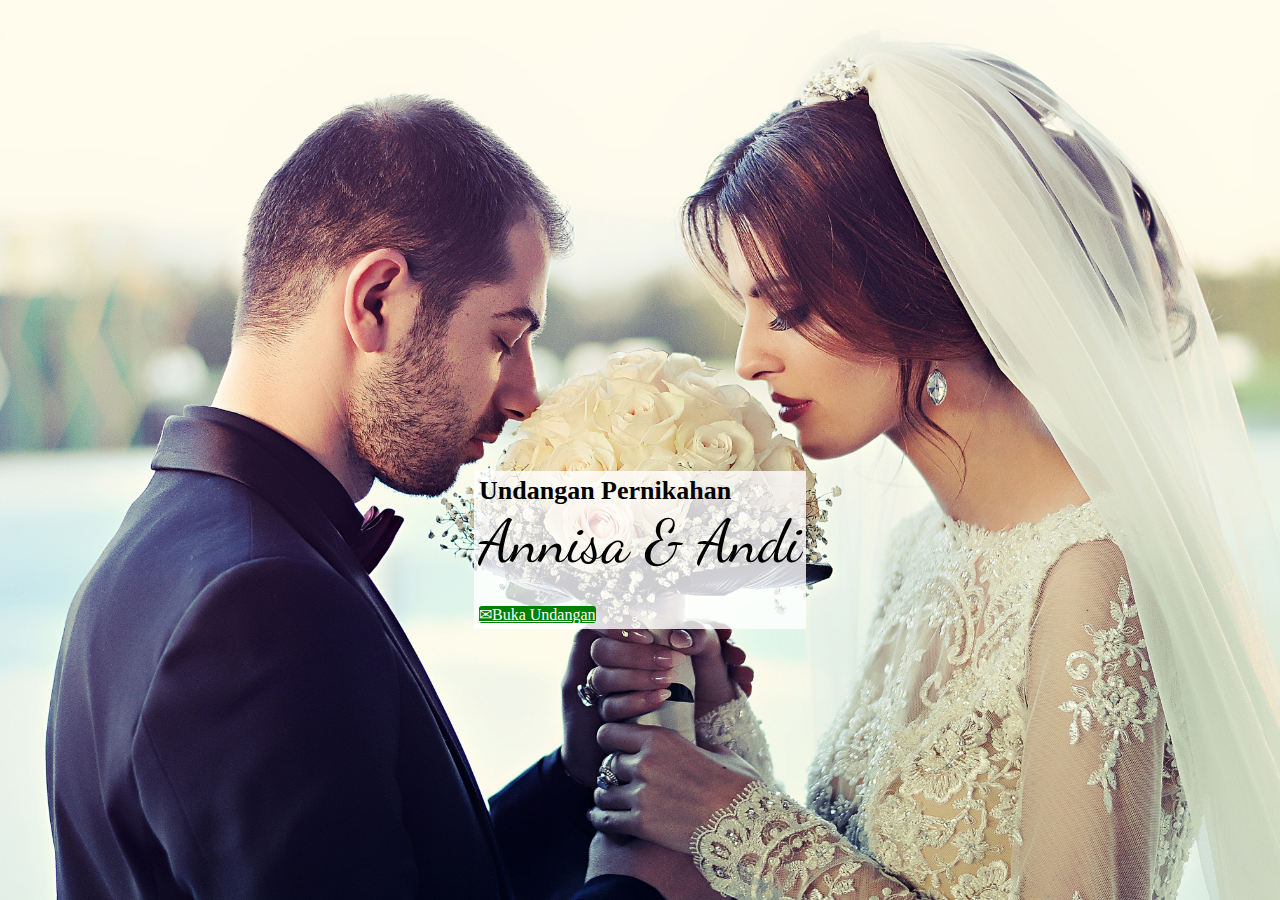
==== index.html @ 244ea667 "Final design 99%" ====
<!DOCTYPE html>
<html lang="en">
<head>
    <meta charset="UTF-8">
    <meta name="viewport" content="width=device-width, initial-scale=1.0">
    <link rel="preconnect" href="https://fonts.googleapis.com">
    <link rel="preconnect" href="https://fonts.gstatic.com" crossorigin>
    <link href="https://fonts.googleapis.com/css2?family=Dancing+Script&display=swap" rel="stylesheet">
    <link rel="stylesheet" href="https://cdn.jsdelivr.net/npm/bootstrap@4.1.3/dist/css/bootstrap.min.css" integrity="sha384-MCw98/SFnGE8fJT3GXwEOngsV7Zt27NXFoaoApmYm81iuXoPkFOJwJ8ERdknLPMO" crossorigin="anonymous">
    <link rel="stylesheet" href="css/style.css">
    <title>UndanganDigital</title>
</head>
<body>
    <section id="homepage">
            <div class="homepage text-center">
                <div class="start-page">
                    <h1 style="font-size: 26px;">Undangan Pernikahan</h1>
                    <span class="title">Annisa & Andi</span>
                    <div class="button-undangan">
                        <a class="nav-link" href="home.html">✉Buka Undangan</a>
                    </div>
                </div>
            </div>  
    </section>

    <script src="https://code.jquery.com/jquery-3.3.1.slim.min.js" integrity="sha384-q8i/X+965DzO0rT7abK41JStQIAqVgRVzpbzo5smXKp4YfRvH+8abtTE1Pi6jizo" crossorigin="anonymous"></script>
    <script src="https://cdn.jsdelivr.net/npm/popper.js@1.14.3/dist/umd/popper.min.js" integrity="sha384-ZMP7rVo3mIykV+2+9J3UJ46jBk0WLaUAdn689aCwoqbBJiSnjAK/l8WvCWPIPm49" crossorigin="anonymous"></script>
    <script src="https://cdn.jsdelivr.net/npm/bootstrap@4.1.3/dist/js/bootstrap.min.js" integrity="sha384-ChfqqxuZUCnJSK3+MXmPNIyE6ZbWh2IMqE241rYiqJxyMiZ6OW/JmZQ5stwEULTy" crossorigin="anonymous"></script>
</body>
</html>
---- css/style.css ----
* {
  margin: 0;
  padding: 0;
  box-sizing: border-box;
  scroll-behavior: smooth;
}
body {
    margin: 0;
  padding: 0;
}
    /* Navbar */
.navbar {
    position: fixed;
    top: 0;
    width: 100vw;
    z-index: 999;
}
nav ul .nav-item {
    font-size: 1.3rem;
}

nav ul .nav-item .nav-link {
    color: white;
}

    /* Navbar */

    /* Homepage */

section#homepage{
    background-image: url('/assets/img/bg-main.jpg');
    background-size: cover;
    background-position: center;
    height: 100vh;
    display: flex;
    align-items: center;
    padding-top: 200px;
    box-sizing: border-box;
}

.homepage {
    background-color: rgba(255, 255, 255, 0.8);
    max-width: 400px;
    margin: 0 auto;
    padding: 5px;
}

span.title{
    font-size: 60px;
    font-family: 'Dancing Script', cursive;
}
.start-page .button-undangan{
    width: 100%;
    padding-top: 27px;
}
.start-page .button-undangan a {
    color: white;
    margin: 0 auto;
    width: 60%;
    background-color: green;
    border-radius: 3px;   
}
    /* Homepage */

    /* Home */
section#home {
    background-image: url('/assets/img/bg-main.jpg');
    background-size: cover;
    background-position: center;
    margin-top: 61px;
    height: 100vh;
}
#home .container {
    padding-top: 23%;
}
.text-title {
    margin: 0 auto;
    max-width: 600px;
    background-color:rgba(255, 255, 255, 0.8);
}
    /* Home */

    /* Couple */
section#couple {
    background-image: url('/assets/img/home/bg.jpg');
    background-size: cover;
    background-position: center;
    height: 120vh;
    padding-top: 2%;
}
.image-wanita img {
    width: 100%;
    height: 70vh;
    object-fit: cover;
    object-position: center;
}
.image-pria, .image-wanita p {
    font-size: 1.3rem;
    font-weight: bold;
}

.image-pria img {
    width: 100%;
    height: 70vh;
    object-fit: cover;
    object-position: center;
}

.title-foto {
    font-family: 'Dancing Script', cursive;
    font-size: 100px;
}

    /* Couple */

section#galeri {
    background-image: url('/assets/img/galeri-bg.jpg');
    background-size: cover;
    background-position: center;
    height: 100vh;
}
.box-images img {
    width: 100%;
}

section#event {
    background-image: url('/assets/img/even-bg.jpg');
    background-size: cover;
    background-position: center;
    height: 100vh;
}
#event h2  {
    font-weight: 500;
}
#event h1  {
    font-weight: 400;
}
.date {
    display: flex;
    flex-direction: column;
    align-items: center;
    white-space: pre;
    margin-top: 50px;
}

.date-box {
    display: flex;
    flex-direction: row;
    font-size: 1.2rem;
}

.location{
    font-size: 1rem;
    margin-right: 70px;
}
.location a {
    color: black;
    background-color: #BFF9C1;
    padding: 5px;
    font-weight: bold;
    border-radius: 4px;
    text-decoration: none;
}

.location a:hover{
    background-color: #207523;
    color:white;
    transition: all;
}
h1#tanggal {
    font-weight: 600;
}
#time-countdown {
    display: flex;
    flex-direction: column;
    gap: 10px;
    font-size: 1.4rem;
}
#time-format {
    word-spacing: 30px;
}
#text-time {
    display: flex;
    gap: 55px;
    justify-content: center;
    margin-left: 12px;
}

    /* Ucapan */
section#ucapan {
    background-image: url('/assets/img/flower.jpg');
    background-size: cover;
    background-position: center;
    height: 150vh;
    overflow: auto;
}

form {
    display: flex;
    margin-left: 30%;
    margin-right: 30%;
    flex-direction: column;
}
input#name {
    padding: 6px;
    margin: 7px;
}
textarea{
    resize: none;
    margin: 7px;
    padding: 6px;
}

form button {
    margin: 7px;
    width: 50%;
    margin: 0 auto;
    outline: none;
    background: #BFF9C1;
    color: black;
    cursor: pointer;
    border-radius: 6px;
}

form button:hover {
    background: #207523;
    color: white;
    transition: all;
}
#ucapan-content {
    position: relative;
    margin: 2% auto;
    border: 2px solid black;
    overflow: auto;
    padding: 10px;
    max-width: 432px;
}
#ucapan-content .content  {
    color: white;
}
#ucapan-content .content h3 {
    font-family: 'Nova Square', sans-serif;
    font-size: 30px;
}

/* #ucapan-content .content p {
    font-size: 16px;
} */

section#gift {
    background-image: url('/assets/img/pesan-bg.jpg');
    background-size: cover;
    background-position: center;
    height: 100vh;
    padding-top: 10%;
}
.fa-copy {
    cursor: pointer;
}
section#send {
    background-image: url('/assets/img/bg-send.jpg');
    background-size: cover;
    background-position: center;
    height: 100vh;
    padding-top: 10%;
}

.scrollPicture {
    position: relative;
    transform: translateY(150px);
    opacity: 0;
    transition: 1s all ease;
}

.scrollPicture.active { 
    transform: translateY(0);
    opacity:  1;
}
    /* Ucapan */
/* RESPONSIVE DESIGN */

/* Extra small devices (portrait phones, less than 576px) */
@media (max-width: 575.98px)  {
    nav{
        margin: 0;
    }
    nav ul .nav-item {
        font-size: 0.8rem;
    } 
    section#homepage{
        background-image: url('/assets/img/bg-main.jpg');
        background-size: cover;
        background-position: center;
        height: 100vh;
        display: flex;
        align-items: center;
        padding-top: 200px;
        box-sizing: border-box;
    }
    .homepage {
        padding: 0;
        min-width: 100%;
    }
    .start-page h1 {
        font-size: 25px;
    }

    .start-page .button-undangan{
        margin: 0 auto;
        width: 100%;
        padding-top: 27px;
    }

    .start-page .button-undangan a {
        color: white;
        background-color: green;
        width: 50%;
        margin: 0 auto;
        border-radius: 3px;
    }
    #home .container {
        padding-top: 70%;
    }
    .text-title {
        margin: 0 auto;
        max-width: 600px;
        background-color:rgba(255, 255, 255, 0.8);
    }
    section#couple {
        background-image: url('/assets/img/home/bg.jpg');
        background-size: cover;
        background-position: center;
        height: 50vh;
        padding-top: 2%;
    }
    .image-wanita {
        display: flex;
        width: 100%;
        gap: 15px;
    }
    #text-wanita {
        padding-top: 60px;    
    }
    
    .image-wanita img {
        min-width: 50%;
        max-height: 38vh;
        object-fit: cover;
        object-position: center;
    }
    .image-pria, .image-wanita p {
        font-size: 1.1rem;
        font-weight: bold;
    }
    
    .image-pria img {
        min-width: 50%;
        max-height: 38vh;
        object-fit: cover;
        object-position: center;
    }
    .image-pria {
        display: flex;
        flex-direction: row-reverse;
        padding-top: 150px;
        position: relative;
        gap: 15px;
        width: 100%;
    }
    .image-pria::before{
        content: '&';
        width: 100%;
        font-size: 3.5rem;
        position: absolute;
        top: 30px;

    }
    #text-pria {
        padding-top: 60px;    
    }
    .title-foto {
        font-family: 'Dancing Script', cursive;
        font-size: 45px;
    }

    section#galeri {
        background-image: url('/assets/img/galeri-bg.jpg');
        background-size: cover;
        background-position: center;
        height: 100vh;
    }
    section#event {
        background-image: url('/assets/img/even-bg.jpg');
        background-size: cover;
        background-position: center;
        height: 100vh;
    }
    
    .date {
        display: flex;
        flex-direction: column;
        align-items: center;
        white-space: pre;
        margin-top: 50px;
        max-width: 92%;
        width: 100%;
        text-align: center;
    }
    
    .date-box {
        display: flex;
        flex-direction: row;

    }
    
    #time-countdown {
        display: flex;
        flex-direction: column;
        gap: 10px;
        font-size: 1.3rem;
    }
    #time-format {
        word-spacing: 30px;
    }
    #text-time {
        display: flex;
        gap: 55px;
        justify-content: center;
        margin-left: 12px;
    }
     /* Ucapan */

section#ucapan {
    background-image: url('/assets/img/pesan-bg.jpg');
    background-size: cover;
    background-position: center;
    height: 100vh;
}
form {
    max-width: 100%;
    padding-left: 10px;
}

form button {
    width: 100%;
    margin: 15px auto;
    outline: none;
    background: #BFF9C1;
    color: black;
    cursor: pointer;
    border-radius: 6px;
}

 /* gift */
 section#gift {
    background-image: url('/assets/img/pesan-bg.jpg');
    background-size: cover;
    background-position: center;
    height: 100vh;
    padding-top: 10%;
}
 /* gift */
}

/* Medium devices (tablets, less than 768px) */
@media (max-width: 767.98px) {
    nav{
        margin: 0;
        padding: 0;
    }
    nav ul .nav-item {
        font-size: 0.4rem;
    } 
    section#couple {
        background-image: url('/assets/img/home/bg.jpg');
        background-size: cover;
        background-position: center;
        height: 50vh;
        padding-top: 2%;
    }
    .image-wanita {
        display: flex;
        width: 100%;
        gap: 15px;
    }
    #text-wanita {
        padding-top: 60px;    
    }
    
    .image-wanita img {
        min-width: 50%;
        max-height: 38vh;
        object-fit: cover;
        object-position: center;
    }
    .image-pria, .image-wanita p {
        font-size: 1.1rem;
        font-weight: bold;
    }
    
    .image-pria img {
        min-width: 50%;
        max-height: 38vh;
        object-fit: cover;
        object-position: center;
    }
    .image-pria {
        display: flex;
        flex-direction: row-reverse;
        padding-top: 150px;
        position: relative;
        gap: 15px;
        width: 100%;
    }
    .image-pria::before{
        content: '&';
        width: 100%;
        font-size: 3.5rem;
        position: absolute;
        top: 30px;

    }
    #text-pria {
        padding-top: 60px;    
    }
    .title-foto {
        font-family: 'Dancing Script', cursive;
        font-size: 45px;
    }
    section#galeri {
        background-image: url('/assets/img/galeri-bg.jpg');
        background-size: cover;
        background-position: center;
        height: 100vh;
    }
    section#ucapan {
        background-image: url('/assets/img/pesan-bg.jpg');
        background-size: cover;
        background-position: center;
        height: 100vh;
    }
    form {
        margin-left: 9%;
        margin-right: 12%;
        gap: 10px;
    }
    input#name {
        padding: 6px;
        margin: 0;
        max-width: 100%;
    }
    textarea{
        resize: none;
        padding: 6px;
        margin: 0;
        max-width: 100%;
    }

   /* gift */
 section#gift {
    background-image: url('/assets/img/pesan-bg.jpg');
    background-size: cover;
    background-position: center;
    height: 100vh;
    padding-top: 10%;
}
.fa-copy {
    cursor: pointer;
}
 /* gift */
}
    
/* Medium devices (tablets, less than 992px) */
@media (max-width: 991.98px) {
    nav{
        margin: 0;
        padding: 0;
    }
    nav ul .nav-item {
        font-size: 1rem;
    } 
    
    
    .image-wanita img {
        width: 50%;
        height: 55vh;
        object-fit: cover;
        object-position: center;
    }
    
    .image-pria img {
        width: 50%;
        height: 55vh;
        object-fit: cover;
        object-position: center;
    }
    .title-foto {
        font-family: 'Dancing Script', cursive;
        font-size: 50px;
    }
    section#galeri {
        background-image: url('/assets/img/galeri-bg.jpg');
        background-size: cover;
        background-position: center;
        height: 100vh;
    }
    section#couple {
        background-image: url('/assets/img/home/bg.jpg');
        background-size: cover;
        background-position: center;
        height: 120vh;
        padding-top: 2%;
    }
    section#ucapan {
        background-image: url('/assets/img/pesan-bg.jpg');
        background-size: cover;
        background-position: center;
        height: 100vh;
    }
    form {
        margin-left: 9%;
        margin-right: 12%;
        gap: 10px;
    }
    input#name {
        padding: 6px;
        margin: 0;
        max-width: 100%;
    }
    textarea{
        resize: none;
        padding: 6px;
        margin: 0;
        max-width: 100%;
    }
}

/* Large devices (desktops, less than 1200px) */
@media (max-width: 1199.98px) {
    .image-wanita img {
        width: 100%;
        height: 65vh;
        object-fit: cover;
        object-position: center;
    }
    
    .image-pria img {
        width: 100%;
        height: 65vh;
        object-fit: cover;
        object-position: center;
    }
    .title-foto {
        font-family: 'Dancing Script', cursive;
        font-size: 52px;
    }
    section#couple {
        background-image: url('/assets/img/home/bg.jpg');
        background-size: cover;
        background-position: center;
        height: 120vh;
        padding-top: 2%;
    }
    section#galeri {
        background-image: url('/assets/img/galeri-bg.jpg');
        background-size: cover;
        background-position: center;
        height: 100vh;
    }
    section#ucapan {
        background-image: url('/assets/img/pesan-bg.jpg');
        background-size: cover;
        background-position: center;
        height: 100vh;
    }
    form {
        margin-left: 9%;
        margin-right: 12%;
        gap: 10px;
    }
    input#name {
        padding: 6px;
        margin: 0;
        max-width: 100%;
    }
    textarea{
        resize: none;
        padding: 6px;
        margin: 0;
        max-width: 100%;
    }
}
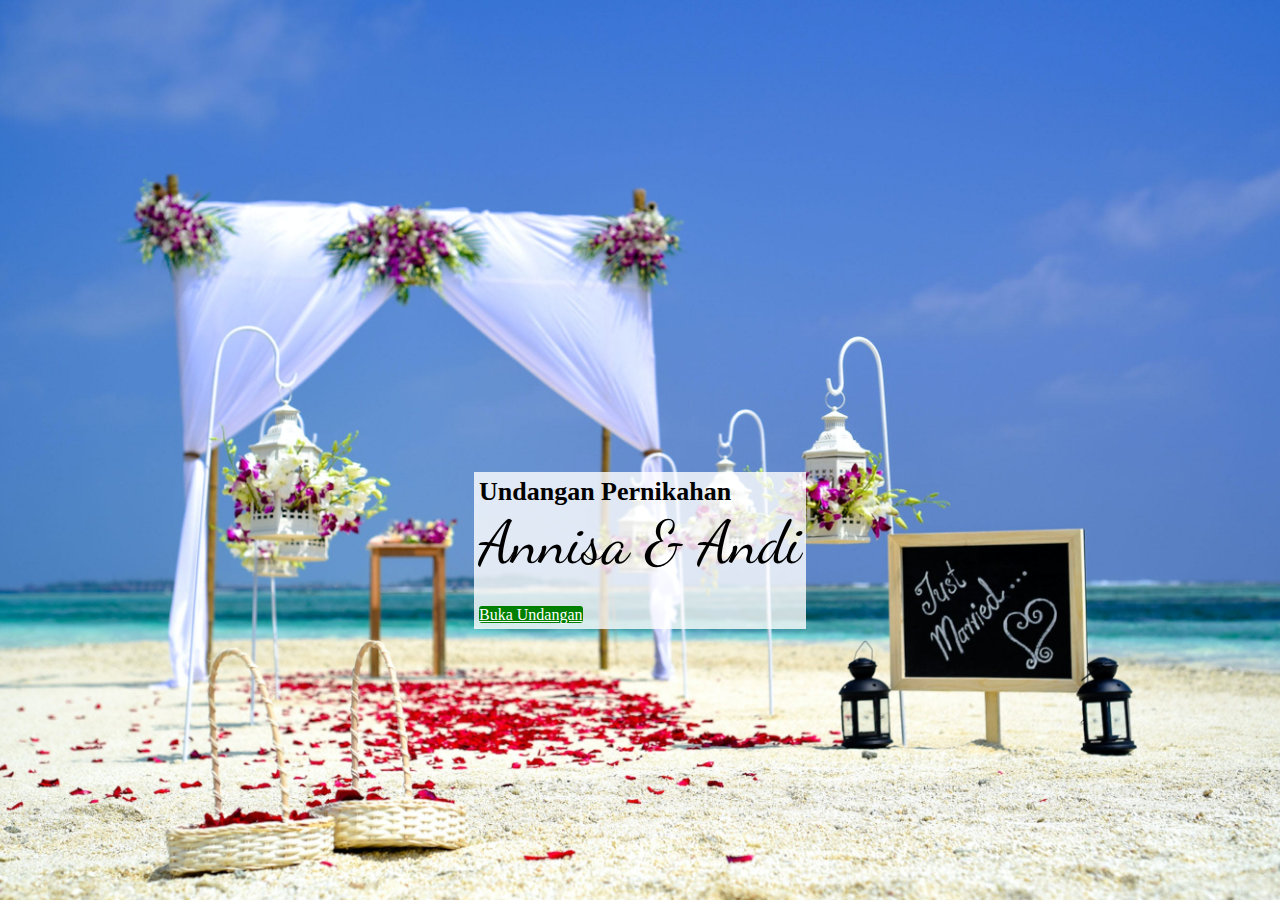
==== commit 140e54d0: "Final design 100% full responsive" ====
--- a/index.html
+++ b/index.html
@@ -17,7 +17,7 @@
                     <h1 style="font-size: 26px;">Undangan Pernikahan</h1>
                     <span class="title">Annisa & Andi</span>
                     <div class="button-undangan">
-                        <a class="nav-link" href="home.html">✉Buka Undangan</a>
+                        <a class="nav-link" href="home.html">Buka Undangan</a>
                     </div>
                 </div>
             </div>  
--- a/css/style.css
+++ b/css/style.css
@@ -64,7 +64,7 @@
 
     /* Home */
 section#home {
-    background-image: url('/assets/img/bg-main.jpg');
+    background-image: url('/assets/img/bg-main-1.jpg');
     background-size: cover;
     background-position: center;
     margin-top: 61px;
@@ -78,6 +78,14 @@
     max-width: 600px;
     background-color:rgba(255, 255, 255, 0.8);
 }
+
+.audio {
+    position: fixed;
+    top: 10%;
+    left: 47%;
+    z-index: 99999;
+} 
+
     /* Home */
 
     /* Couple */
@@ -86,7 +94,7 @@
     background-size: cover;
     background-position: center;
     height: 120vh;
-    padding-top: 2%;
+    padding-top: 0%;
 }
 .image-wanita img {
     width: 100%;
@@ -96,7 +104,6 @@
 }
 .image-pria, .image-wanita p {
     font-size: 1.3rem;
-    font-weight: bold;
 }
 
 .image-pria img {
@@ -114,7 +121,7 @@
     /* Couple */
 
 section#galeri {
-    background-image: url('/assets/img/galeri-bg.jpg');
+    background-image: url('/assets/img/galeri/galeri-bg.jpg');
     background-size: cover;
     background-position: center;
     height: 100vh;
@@ -124,10 +131,11 @@
 }
 
 section#event {
-    background-image: url('/assets/img/even-bg.jpg');
+    background-image: url('/assets/img/even/even-bg.jpg');
     background-size: cover;
     background-position: center;
     height: 100vh;
+    padding-top: 2%;
 }
 #event h2  {
     font-weight: 500;
@@ -184,6 +192,12 @@
     gap: 55px;
     justify-content: center;
     margin-left: 12px;
+}
+
+.bg-opacity {
+    background-color: rgba(255, 255, 255, 0.8);
+    max-width: 500px;
+    margin: 0 auto;
 }
 
     /* Ucapan */
@@ -230,25 +244,45 @@
 #ucapan-content {
     position: relative;
     margin: 2% auto;
-    border: 2px solid black;
     overflow: auto;
     padding: 10px;
-    max-width: 432px;
+    max-width: 450px;
 }
 #ucapan-content .content  {
     color: white;
+    border: 2px solid black;
+    border-radius: 10px;
+    background-color: rgba(100, 100, 255, 0.7);
+    margin: 4px;
+    padding-left: 13px;
+    padding-top: 13px;
+    display: flex;
+    justify-content: space-between;
 }
 #ucapan-content .content h3 {
     font-family: 'Nova Square', sans-serif;
     font-size: 30px;
 }
-
-/* #ucapan-content .content p {
-    font-size: 16px;
-} */
-
+#ucapan-content .content p {
+    font-size: 13px;
+
+}
+
+.buttonHapus {
+    padding: 20px;
+}
+
+.buttonHapus button {
+    padding: 4px;
+    outline: none;
+    border: none;
+    color: white;
+    max-width: 100px;
+    border-radius: 5px;
+    background-color: red;
+}
 section#gift {
-    background-image: url('/assets/img/pesan-bg.jpg');
+    background-image: url('/assets/img/gift/pesan-bg.jpg');
     background-size: cover;
     background-position: center;
     height: 100vh;
@@ -338,9 +372,6 @@
         width: 100%;
         gap: 15px;
     }
-    #text-wanita {
-        padding-top: 60px;    
-    }
     
     .image-wanita img {
         min-width: 50%;
@@ -350,7 +381,6 @@
     }
     .image-pria, .image-wanita p {
         font-size: 1.1rem;
-        font-weight: bold;
     }
     
     .image-pria img {
@@ -375,22 +405,19 @@
         top: 30px;
 
     }
-    #text-pria {
-        padding-top: 60px;    
-    }
     .title-foto {
         font-family: 'Dancing Script', cursive;
         font-size: 45px;
-    }
-
+        padding-top: 60px;
+    }
     section#galeri {
-        background-image: url('/assets/img/galeri-bg.jpg');
+        background-color: cadetblue;
         background-size: cover;
         background-position: center;
         height: 100vh;
     }
     section#event {
-        background-image: url('/assets/img/even-bg.jpg');
+        background-image: url('/assets/img/even/even-bg.jpg');
         background-size: cover;
         background-position: center;
         height: 100vh;
@@ -431,7 +458,7 @@
      /* Ucapan */
 
 section#ucapan {
-    background-image: url('/assets/img/pesan-bg.jpg');
+    background-color: gainsboro;
     background-size: cover;
     background-position: center;
     height: 100vh;
@@ -453,13 +480,17 @@
 
  /* gift */
  section#gift {
-    background-image: url('/assets/img/pesan-bg.jpg');
-    background-size: cover;
-    background-position: center;
-    height: 100vh;
+    background-color: beige;
+    background-size: cover;
+    background-position: center;
+    height: 90vh;
     padding-top: 10%;
 }
  /* gift */
+}
+
+button.btn-success {
+    min-width: 100%;
 }
 
 /* Medium devices (tablets, less than 768px) */
@@ -495,7 +526,6 @@
     }
     .image-pria, .image-wanita p {
         font-size: 1.1rem;
-        font-weight: bold;
     }
     
     .image-pria img {
@@ -528,13 +558,13 @@
         font-size: 45px;
     }
     section#galeri {
-        background-image: url('/assets/img/galeri-bg.jpg');
+        background-color: cadetblue;
         background-size: cover;
         background-position: center;
         height: 100vh;
     }
     section#ucapan {
-        background-image: url('/assets/img/pesan-bg.jpg');
+        background-color: gainsboro;
         background-size: cover;
         background-position: center;
         height: 100vh;
@@ -557,8 +587,8 @@
     }
 
    /* gift */
- section#gift {
-    background-image: url('/assets/img/pesan-bg.jpg');
+   section#gift {
+    background-color: beige;
     background-size: cover;
     background-position: center;
     height: 100vh;
@@ -599,7 +629,7 @@
         font-size: 50px;
     }
     section#galeri {
-        background-image: url('/assets/img/galeri-bg.jpg');
+        background-color: cadetblue;
         background-size: cover;
         background-position: center;
         height: 100vh;
@@ -612,7 +642,7 @@
         padding-top: 2%;
     }
     section#ucapan {
-        background-image: url('/assets/img/pesan-bg.jpg');
+        background-color: gainsboro;
         background-size: cover;
         background-position: center;
         height: 100vh;
@@ -633,6 +663,12 @@
         margin: 0;
         max-width: 100%;
     }
+    section#gift {
+        background-color: beige;
+        background-size: cover;
+        background-position: center;
+        height: 100vh;
+    }
 }
 
 /* Large devices (desktops, less than 1200px) */
@@ -662,13 +698,13 @@
         padding-top: 2%;
     }
     section#galeri {
-        background-image: url('/assets/img/galeri-bg.jpg');
+        background-color: cadetblue;
         background-size: cover;
         background-position: center;
         height: 100vh;
     }
     section#ucapan {
-        background-image: url('/assets/img/pesan-bg.jpg');
+        background-color: gainsboro;
         background-size: cover;
         background-position: center;
         height: 100vh;
@@ -689,4 +725,10 @@
         margin: 0;
         max-width: 100%;
     }
+    section#gift {
+        background-color: beige;
+        background-size: cover;
+        background-position: center;
+        height: 100vh;
+    }       
 }